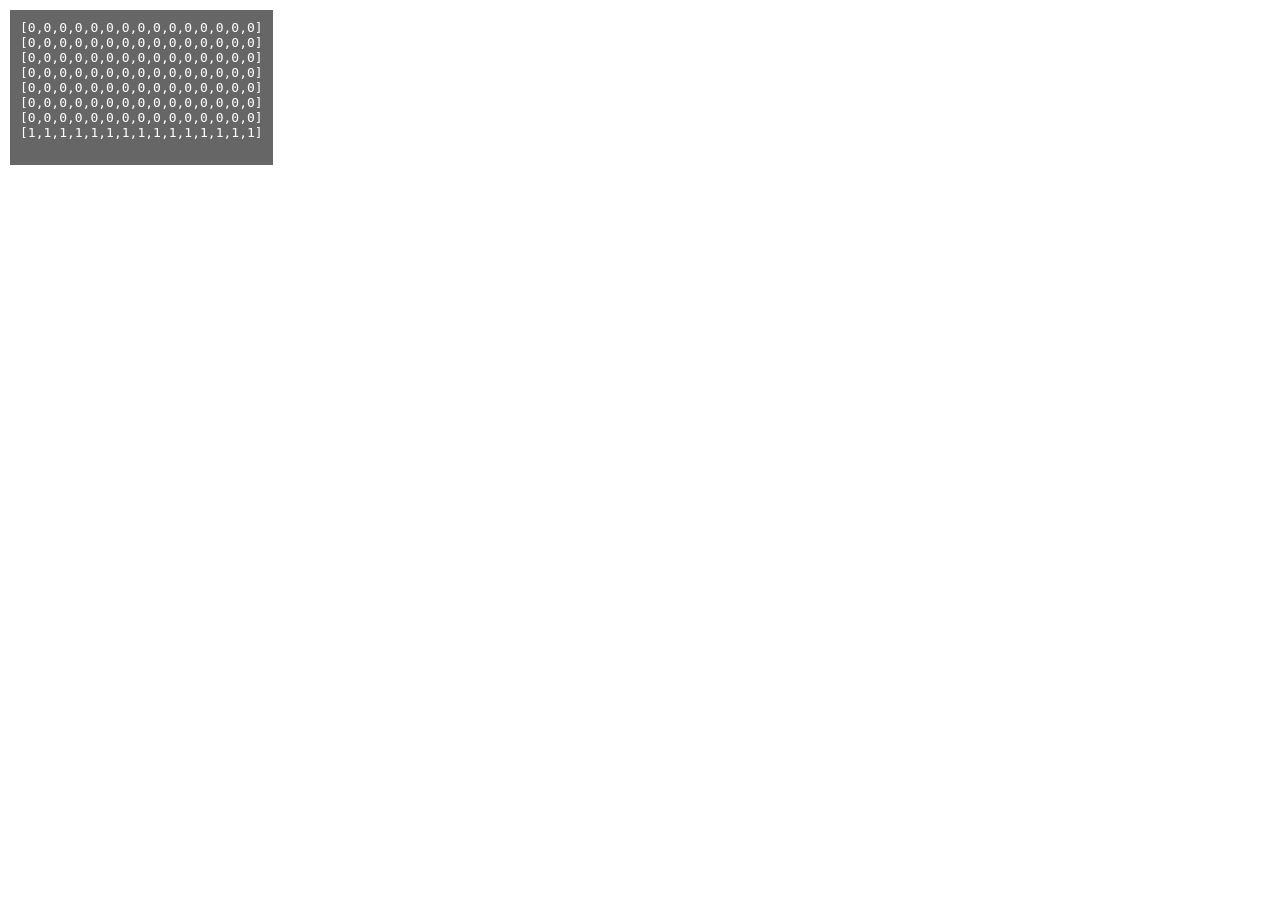
==== game.html @ 0d6a53fb "seve 5" ====
<!DOCTYPE html>
<html lang="pt-br">

<head>
    <meta charset="UTF-8">
    <meta name="viewport" content="width=device-width, initial-scale=1, viewport-fit=cover">
    <meta name="theme-color" content="#06080e">
    <meta name="apple-mobile-web-app-capable" content="yes">
    <meta name="apple-mobile-web-app-status-bar-style" content="black-translucent">
    <meta name="mobile-web-app-capable" content="yes">
    <title>Meu Jogo</title>

    <!-- Estilo do jogo -->
    <link rel="stylesheet" href="styles/game.css">
</head>

<body>

    <!-- Mini mapa (6x15) -->
    <pre id="miniMap"
        style="position: fixed; top: 10px; left: 10px; margin: 0; padding: 10px; background: rgba(0,0,0,0.6); color: #fff; font-family: monospace; z-index: 10;">
[0,0,0,0,0,0,0,0,0,0,0,0,0,0,0]
[0,0,0,0,0,0,0,0,0,0,0,0,0,0,0]
[0,0,0,0,0,0,0,0,0,0,0,0,0,0,0]
[0,0,0,0,0,0,0,0,0,0,0,0,0,0,0]
[0,0,0,0,0,0,0,0,0,0,0,0,0,0,0]
[0,0,0,0,0,0,0,0,0,0,0,0,0,0,0]
[0,0,0,0,0,0,0,0,0,0,0,0,0,0,0]
[1,1,1,1,1,1,1,1,1,1,1,1,1,1,1]
    </pre>

    <!-- Canvas principal -->
    <canvas id="gameCanvas"></canvas>

    <!-- Entidades e l�gica do jogo -->
    <script src="src/game/entities/floor.js"></script>
    <script src="src/game/entities/player.js"></script>
    <script src="src/main-game.js"></script>

</body>

</html>
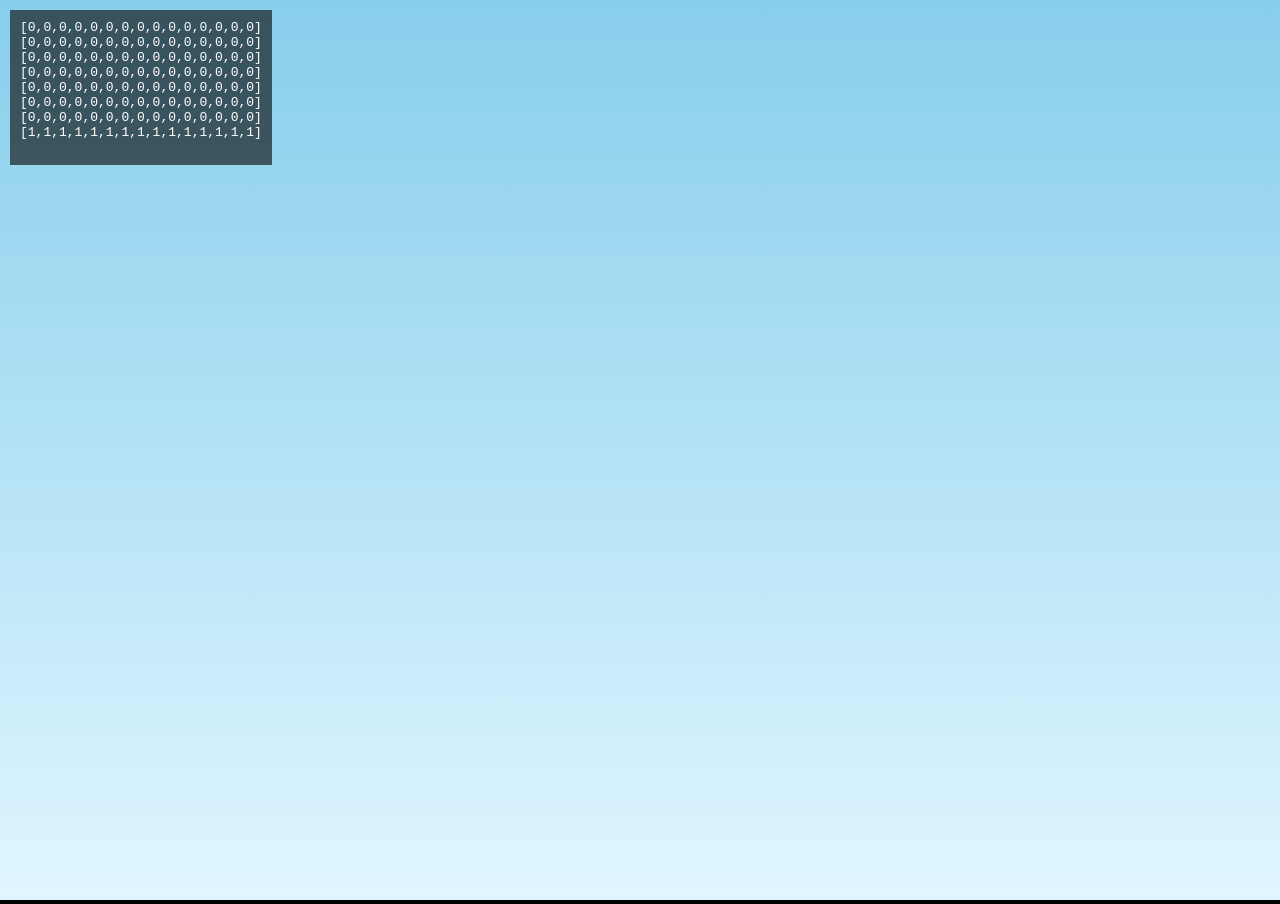
==== commit e18d0242: "sever 6" ====
--- a/game.html
+++ b/game.html
@@ -15,6 +15,10 @@
 </head>
 
 <body>
+
+    <div id="orientation-lock" aria-live="polite">
+        <p>Gire o celular para jogar no modo paisagem.</p>
+    </div>
 
     <!-- Mini mapa (6x15) -->
     <pre id="miniMap"
--- a/styles/game.css
+++ b/styles/game.css
@@ -0,0 +1,37 @@
+﻿/* Reset basico */
+html,
+body {
+    margin: 0;
+    padding: 0;
+    width: 100%;
+    height: 100%;
+    overflow: hidden;
+    background: black;
+}
+
+/* Canvas do jogo */
+#gameCanvas {
+    width: 100vw;
+    height: 100vh;
+    background: linear-gradient(to bottom, #87CEEB, #E0F6FF);
+}
+
+#orientation-lock {
+    position: fixed;
+    inset: 0;
+    display: none;
+    align-items: center;
+    justify-content: center;
+    padding: 24px;
+    text-align: center;
+    font-family: "Segoe UI", Tahoma, Geneva, Verdana, sans-serif;
+    font-size: 1.2rem;
+    font-weight: 700;
+    color: #ffffff;
+    background: rgba(0, 0, 0, 0.88);
+    z-index: 9999;
+}
+
+#orientation-lock.is-visible {
+    display: flex;
+}
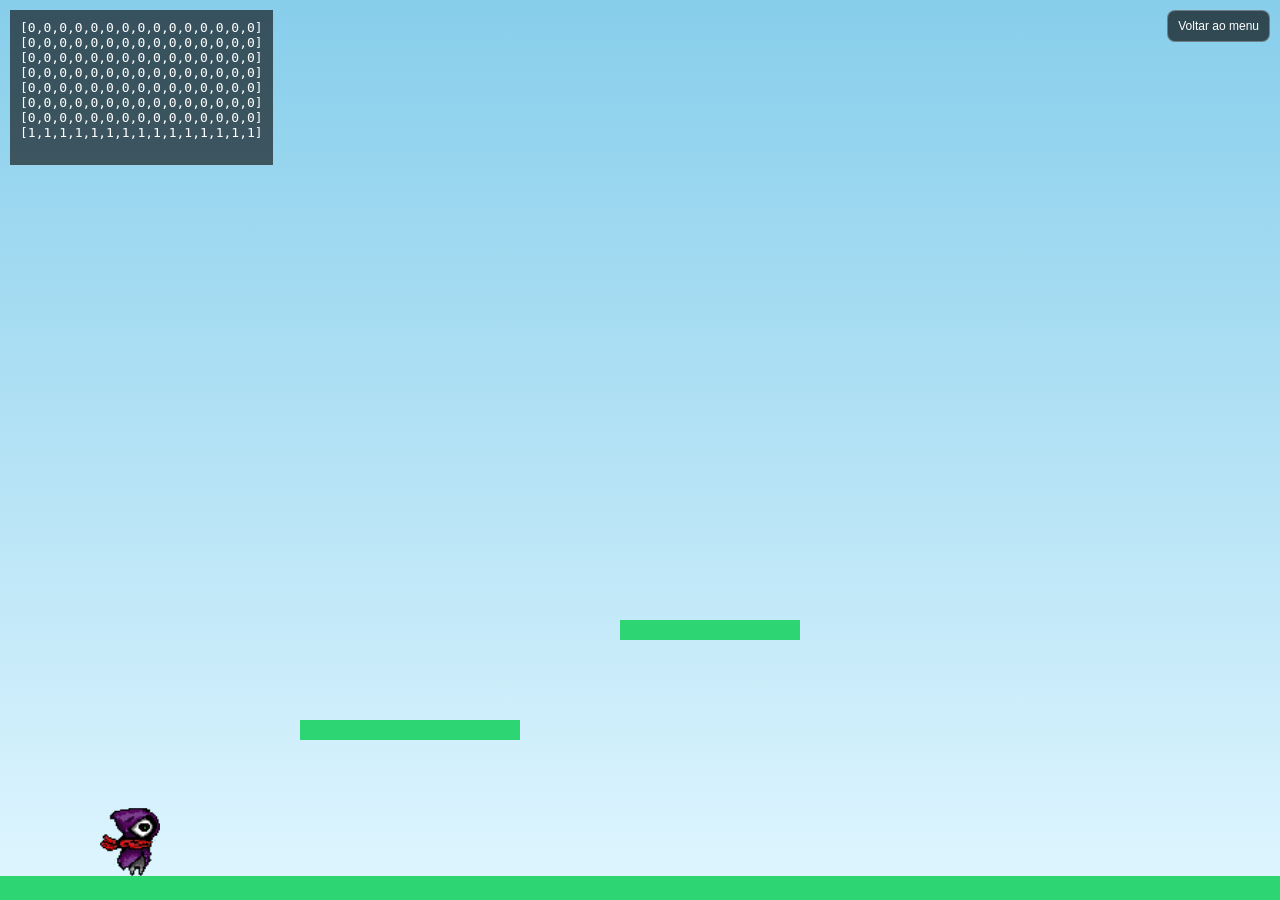
==== commit 4be0d432: "seve 8.8" ====
--- a/game.html
+++ b/game.html
@@ -10,17 +10,27 @@
     <meta name="mobile-web-app-capable" content="yes">
     <title>Meu Jogo</title>
 
-    <!-- Estilo do jogo -->
     <link rel="stylesheet" href="styles/game.css">
 </head>
 
 <body>
 
+    <a id="back-menu" href="#confirm-menu">Voltar ao menu</a>
+
+    <div id="confirm-menu" class="menu-confirm">
+        <div class="menu-confirm-box">
+            <p>Quer voltar ao menu?</p>
+            <div class="menu-confirm-actions">
+                <a class="confirm-yes" href="index.html">Sim</a>
+                <a class="confirm-no" href="#">Nao</a>
+            </div>
+        </div>
+    </div>
+
     <div id="orientation-lock" aria-live="polite">
         <p>Gire o celular para jogar no modo paisagem.</p>
     </div>
 
-    <!-- Mini mapa (6x15) -->
     <pre id="miniMap"
         style="position: fixed; top: 10px; left: 10px; margin: 0; padding: 10px; background: rgba(0,0,0,0.6); color: #fff; font-family: monospace; z-index: 10;">
 [0,0,0,0,0,0,0,0,0,0,0,0,0,0,0]
@@ -33,10 +43,15 @@
 [1,1,1,1,1,1,1,1,1,1,1,1,1,1,1]
     </pre>
 
-    <!-- Canvas principal -->
     <canvas id="gameCanvas"></canvas>
 
-    <!-- Entidades e l�gica do jogo -->
+    <div id="touch-controls" aria-hidden="true">
+        <div id="analog-base">
+            <div id="analog-knob"></div>
+        </div>
+        <button id="touch-jump" type="button">Pular</button>
+    </div>
+
     <script src="src/game/entities/floor.js"></script>
     <script src="src/game/entities/player.js"></script>
     <script src="src/main-game.js"></script>
--- a/styles/game.css
+++ b/styles/game.css
@@ -4,16 +4,112 @@
     margin: 0;
     padding: 0;
     width: 100%;
-    height: 100%;
+    height: 100dvh;
     overflow: hidden;
     background: black;
+    -webkit-user-select: none;
+    -ms-user-select: none;
+    user-select: none;
+    -webkit-touch-callout: none;
 }
 
 /* Canvas do jogo */
 #gameCanvas {
+    display: block;
+    position: fixed;
+    top: 0;
+    left: 0;
     width: 100vw;
-    height: 100vh;
+    height: 100dvh;
+    max-height: 100dvh;
     background: linear-gradient(to bottom, #87CEEB, #E0F6FF);
+}
+
+#back-menu {
+    position: fixed;
+    top: 10px;
+    right: 10px;
+    z-index: 10001;
+    text-decoration: none;
+    background: rgba(0, 0, 0, 0.65);
+    color: #fff;
+    border: 1px solid rgba(255, 255, 255, 0.3);
+    padding: 8px 10px;
+    border-radius: 8px;
+    font-family: "Segoe UI", Tahoma, Geneva, Verdana, sans-serif;
+    font-size: 12px;
+}
+
+.menu-confirm {
+    position: fixed;
+    inset: 0;
+    display: none;
+    align-items: center;
+    justify-content: center;
+    padding: 20px;
+    background: rgba(0, 0, 0, 0.7);
+    z-index: 10002;
+}
+
+.menu-confirm:target {
+    display: flex;
+}
+
+.menu-confirm-box {
+    width: min(92vw, 360px);
+    padding: 16px;
+    border-radius: 12px;
+    background: rgba(10, 10, 10, 0.95);
+    border: 1px solid rgba(255, 255, 255, 0.2);
+    color: #fff;
+    font-family: "Segoe UI", Tahoma, Geneva, Verdana, sans-serif;
+    text-align: center;
+}
+
+.menu-confirm-box p {
+    margin: 0 0 14px;
+    font-size: 15px;
+    font-weight: 700;
+}
+
+.menu-confirm-actions {
+    display: flex;
+    justify-content: center;
+    gap: 10px;
+}
+
+.menu-confirm-actions a {
+    text-decoration: none;
+    color: #fff;
+    padding: 8px 14px;
+    border-radius: 8px;
+    border: 1px solid rgba(255, 255, 255, 0.35);
+    background: rgba(255, 255, 255, 0.08);
+    font-size: 13px;
+}
+
+.menu-confirm-actions .confirm-yes {
+    background: rgba(46, 213, 115, 0.25);
+    border-color: rgba(46, 213, 115, 0.6);
+}
+
+.menu-confirm-actions .confirm-no {
+    background: rgba(255, 71, 87, 0.22);
+    border-color: rgba(255, 71, 87, 0.55);
+}
+
+body.force-landscape #gameCanvas {
+    top: 50%;
+    left: 50%;
+    width: 100dvh;
+    height: 100vw;
+    max-height: none;
+    transform: translate(-50%, -50%) rotate(90deg);
+    transform-origin: center center;
+}
+
+body.force-landscape #orientation-lock {
+    display: none !important;
 }
 
 #orientation-lock {
@@ -35,3 +131,63 @@
 #orientation-lock.is-visible {
     display: flex;
 }
+
+#touch-controls {
+    display: none;
+}
+
+@media (max-width: 900px), (pointer: coarse) {
+    #touch-controls {
+        position: fixed;
+        left: 0;
+        right: 0;
+        bottom: 0;
+        z-index: 10000;
+        display: flex;
+        align-items: flex-end;
+        justify-content: space-between;
+        padding: 12px 14px calc(16px + env(safe-area-inset-bottom));
+        pointer-events: none;
+    }
+
+    #analog-base,
+    #touch-jump {
+        pointer-events: auto;
+    }
+
+    #analog-base {
+        position: relative;
+        width: 120px;
+        height: 120px;
+        border-radius: 50%;
+        border: 2px solid rgba(255, 255, 255, 0.35);
+        background: rgba(0, 0, 0, 0.28);
+        touch-action: none;
+    }
+
+    #analog-knob {
+        position: absolute;
+        left: 50%;
+        top: 50%;
+        width: 52px;
+        height: 52px;
+        border-radius: 50%;
+        transform: translate(-50%, -50%);
+        background: rgba(255, 255, 255, 0.45);
+        border: 1px solid rgba(255, 255, 255, 0.65);
+        transition: transform 50ms linear;
+    }
+
+    #touch-jump {
+        min-width: 92px;
+        min-height: 92px;
+        border-radius: 50%;
+        border: 2px solid rgba(255, 255, 255, 0.45);
+        background: rgba(30, 30, 30, 0.35);
+        color: #fff;
+        font-family: "Segoe UI", Tahoma, Geneva, Verdana, sans-serif;
+        font-size: 14px;
+        font-weight: 700;
+        touch-action: manipulation;
+    }
+}
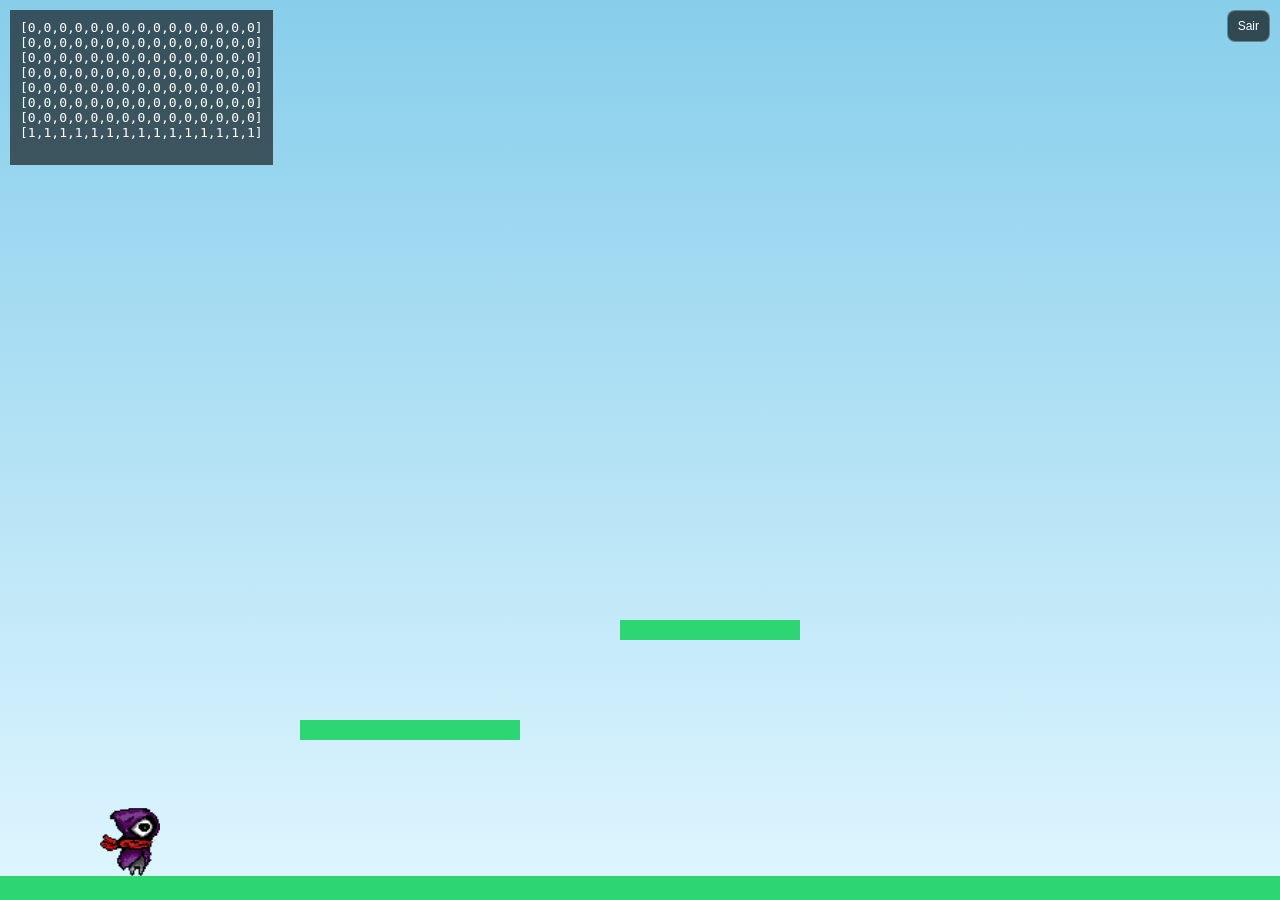
==== commit 33dd2e93: "seve 9" ====
--- a/game.html
+++ b/game.html
@@ -9,13 +9,15 @@
     <meta name="apple-mobile-web-app-status-bar-style" content="black-translucent">
     <meta name="mobile-web-app-capable" content="yes">
     <title>Meu Jogo</title>
+    <link rel="icon" type="image/png" href="assets/img/icone.png">
+    <link rel="apple-touch-icon" href="assets/img/icone.png">
 
     <link rel="stylesheet" href="styles/game.css">
 </head>
 
 <body>
 
-    <a id="back-menu" href="#confirm-menu">Voltar ao menu</a>
+    <a id="back-menu" href="#confirm-menu">Sair</a>
 
     <div id="confirm-menu" class="menu-confirm">
         <div class="menu-confirm-box">
